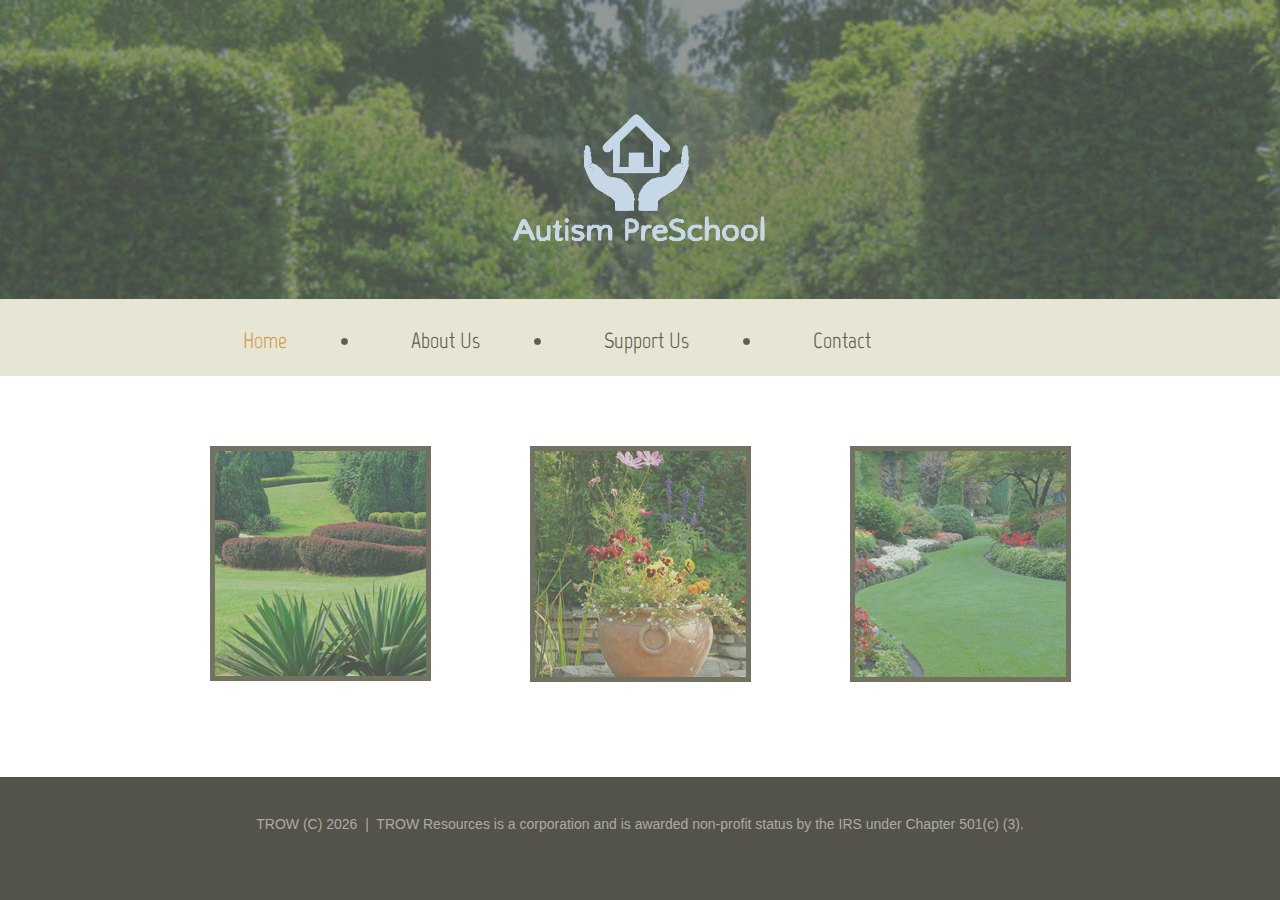
==== site/index.html @ 067d9816 "first commit" ====
<!DOCTYPE html>
<html lang="en">
	<head>
		<title>Home</title>
		<meta charset="utf-8">
		<meta name="format-detection" content="telephone=no" />
		<link rel="icon" href="images/favicon.ico">
		<link rel="shortcut icon" href="images/favicon.ico" />
		<link rel="stylesheet" href="css/owl.carousel.css">
		<link rel="stylesheet" href="css/style.css">
		<script src="js/jquery.js"></script>
		<script src="js/jquery-migrate-1.1.1.js"></script>
		<script src="js/script.js"></script>
		<script src="js/jquery.ui.totop.js"></script>
		<script src="js/superfish.js"></script>
		<script src="js/sForm.js"></script>
		<script src="js/jquery.equalheights.js"></script>
		<script src="js/jquery.mobilemenu.js"></script>
		<script src="js/jquery.easing.1.3.js"></script>
		<script src="js/owl.carousel.js"></script>
		<script>
		$(document).ready(function(){
			$().UItoTop({ easingType: 'easeOutQuart' });
			/*carousel*/
			var owl=$("#owl");
			owl.owlCarousel({
				items : 1, //10 items above 1000px browser width
				navigation : true,
				pagination :  false
			});
			var owl=$("#owl1");
			owl.owlCarousel({
				items : 1, //10 items above 1000px browser width
				navigation : true,
				pagination :  false
			});
		})
		</script>
	</head>
	<body class="page1" id="top">
<!--==============================header=================================-->
		<header>
			<div class="container_12">
				<div class="grid_12">
					<h1>
						<a href="index.html">
							<img src="images/logo.png" alt="Your Happy Family">
						</a>
					</h1>
					<!-- <div class="slogan">glorify the nature around you</div> -->
				</div>
			</div>
			<div class="clear"></div>
			<div class="menu_block">
				<div class="container_12">
					<div class="grid_12">
						<nav class="horizontal-nav full-width horizontalNav-notprocessed">
							<ul class="sf-menu">
								<li class="current"><a href="index.html">Home</a></li>
								<li><a href="index-1.html">About Us</a></li>
								<li><a href="index-2.html">Support Us</a></li>
								<li><a href="index-3.html">Contact</a></li>
							</ul>
						</nav>
						<div class="clear"></div>
					</div>
					<div class="clear"></div>
				</div>
			</div>
		</header>
<!--==============================Content=================================-->
		<div class="content"><div class="ic"></div>
			<div class="container_12">
				<div class="grid_4">
					<div class="block1">
						<div class="img_block">
							<img src="images/page1_img1.jpg" alt="" class="img_inner">
						</div>
					</div>
				</div>
				<div class="grid_4">
					<div class="block1">
						<div class="img_block">
							<img src="images/page1_img2.jpg" alt="" class="img_inner">
						</div>
					</div>
				</div>
				<div class="grid_4">
					<div class="block1">
						<div class="img_block">
							<img src="images/page1_img3.jpg" alt="" class="img_inner">
						</div>
					</div>
				</div>
				<div class="clear"></div>
			</div>
		</div>
<!--==============================footer=================================-->
		<footer>
			<div class="container_12">
				<div class="grid_12 ">
					<div class="copy">
						TROW (C) <span id="copyright-year"></span> &nbsp;|&nbsp; TROW Resources is a corporation and is awarded non-profit status by the IRS under Chapter 501(c) (3).
					</div>
				</div>
				<div class="clear"></div>
			</div>
		</footer>
	</body>
</html>
---- site/css/style.css ----
@import "reset.css";
@import "grid.css";
@import "font-awesome.css";
@import "superfish.css";
@import url(//fonts.googleapis.com/css?family=Marvel:400);
@import url(//fonts.googleapis.com/css?family=Marvel:700);
@import url(//fonts.googleapis.com/css?family=Yellowtail);
html {
	width: 100%;
}

a[href^="tel:"] {
 color: inherit;
 text-decoration: none;
}

* {
	-webkit-text-size-adjust: none;
}

body {
	position: relative;
	min-width: 960px;
    background-color: #53534a;
    color: #7a7a7a;
    font: 14px/20px Arial, Helvetica, sans-serif;
}

.ic {
	border:0;
	float:right;
	background:#fff;
	color:#f00;
	width:50%;
	line-height:10px;
	font-size:10px;
	margin:-220% 0 0 0;
	overflow:hidden;
	padding:0
}

p {
    margin-bottom: 20px;
}


	strong {
		font-weight: 700;
	}

address {
	font-style: normal;
}



input {
	border-radius: 0 !important;
	outline: none !important;
}


img {
	max-width: 100%;
}



/****Heads****/


h1, h2, h3, h4, h5, h6 {
    font-family: 'Marvel', sans-serif;;
	color: #1a1a1a;
    font-weight: normal;
}

h3 {
    padding-top: 59px;
    color: #5f604b;
    font-size: 22px;
    font-weight: bold;
    line-height: 30px;
    margin-bottom: 15px;
}

h2 {
    padding-top: 66px;
    color: #5f604b;
    font-size: 30px;
    font-weight: bold;
    line-height: 30px;
    margin-bottom: 56px;
}

/****Lists****/

ul {
	padding: 0;
	margin: 0;
	list-style: none;
}


.page1 .list {
    margin-top: -1px;
}

ul.list li {
    background: url(../images/marker.png) 0 7px no-repeat;
    padding-left: 22px;
}

ul.list  li+li {
    margin-top: 6px;
}


/****Links****/


a {
	text-decoration: none;
	color: inherit;
	outline: none;
	transition: 0.5s ease;
	-o-transition: 0.5s ease;
	-webkit-transition: 0.5s ease;
}

a:hover {
	color: #ce9f56;
}

a.btn {
    color: #a09f85;
    font-size: 18px;
    margin-top: 27px;
    display: inline-block;
}

.page1 a.btn {
    margin-top: 8px;
}

a.btn:hover {
    color: #ce9f56;
}

/****classes****/

.mb0 {
	margin-bottom: 0px !important;
}
.m0 {
	margin: 0 !important;
}
.pad0 {
	padding: 0 !important;
}

.pad1 {
}


.img_inner {
	max-width: 100%;
	-moz-box-sizing: border-box;
	-webkit-box-sizing: border-box;
	-o-box-sizing: border-box;
	box-sizing: border-box;
	margin-bottom:0px;
	margin-top: 0px;
    border: 5px solid #717262;
}



.fleft {
	float: left;
	width: auto !important;
	margin-right: 20px;
	margin-bottom: 0px;
	margin-top: 0px;
}


.oh {
	overflow: hidden;
}
.fright {
	float: right !important;
}
.upp {
	text-transform: uppercase;
}

.nowrap {
    white-space: nowrap;
}

.alright {
	text-align: right;
}
.center {
	text-align: center;
}
.wrapper, .extra_wrapper {
	overflow: hidden;
}
.clear {
	float: none !important;
	clear: both;
}

.nowrap {
    white-space: nowrap;
}


/*header*/
header {
    background: url(../images/header_img.jpg) center -240px no-repeat;
	display: block;
    overflow: hidden;
    padding: 42px 0 0;
    position: relative;

}

.page1 header {
    padding: 108px 0 0px;
    background-position: center 0;
}



header h1 {
	position: relative;
    text-align: center;
    z-index: 999;
    margin-bottom: 42px;
}


.page1 header h1 a {
    width: 296px;
    height: 150px;
}

.page1 header h1  {
    margin-bottom: 41px;
}


header h1 a {
	display: inline-block;
	overflow: hidden;
	width: 205px;
	font-size: 0;
	line-height: 0;
	text-indent: -999px;
	transition: 0s ease;
	-o-transition: 0s ease;
	-webkit-transition: 0s ease;
}

header h1 a img {
	display: block;
}

.slogan {
    text-align: center;
    font: 36px/36px 'Yellowtail', cursive;
    color: #e7e6d4;
    padding-bottom: 113px;
}

/**Content**/

.content {
    background-color: #fff;
    padding-bottom: 64px;
}

.page1 .content {
    padding-top: 70px;
    padding-bottom: 68px;
}

.block1 {
    text-align: center;
}

.text1 {
    font: bold 22px/30px 'Marvel', sans-serif;
    color: #5f604b;
    border-bottom: 1px solid #b7b7b6;
    padding-top: 1px;
    padding-bottom: 5px;
    display: inline-block;
    margin-bottom: 8px;
}

.page1 .text1 {
    margin-bottom: 0;
}

.img_block {
    display: inline-block;
    position: relative;
    overflow: hidden;
    margin-bottom: 27px;
}

.img_block  span{
    position: absolute;
    left: 0;
    top: 0;
    display: block;
    z-index: 5;
}



.img_block span.l {
    width: 0px;
height: 0px;
border-style: solid;
border-width: 59px 110px 0 0px;
border-color: #fff transparent transparent transparent;
}

.img_block span.ll {
    width: 0px;
height: 0px;
z-index: 4;
border-style: solid;
border-width: 64px 121px 0 0px;
border-color: #717262 transparent transparent transparent;
}

.img_block span.r {
    right: 0;
    left: auto;
    width: 0px;
height: 0px;
border-style: solid;
border-width: 59px 0 0 110px;
border-color: #fff transparent transparent transparent;
}

.img_block span.rr {
    right: 0;
    left: auto;
    width: 0px;
height: 0px;
z-index: 4;
border-style: solid;
border-width: 64px 0 0px 121px;
border-color: #717262 transparent transparent transparent;
}


.img_block span.rb {
    right: 0;
    left: auto;
    top: auto;
    bottom: 0;
    width: 0px;
height: 0px;
border-style: solid;
border-width:  0 0 59px 110px;
border-color:  transparent transparent #fff transparent;
}

.img_block span.rrb {
   right: 0;
    left: auto;
    top: auto;
    bottom: 0;
    width: 0px;
height: 0px;
z-index: 4;
border-style: solid;
border-width: 0 0 64px 121px;
border-color:  transparent transparent #717262 transparent;
}

.img_block span.lb {
    width: 0px;
height: 0px;
top: auto;
bottom: 0;
border-style: solid;
border-width: 0 110px 59px 0px;
border-color:  transparent transparent #fff transparent;
}

.img_block span.llb {
    width: 0px;
height: 0px;
z-index: 4;
top: auto;
bottom: 0;
border-style: solid;
border-width: 0 121px 64px 0px;
border-color:  transparent transparent #717262 transparent;
}

.col1 {
    color: #bbb882;
}

.page1 .bottom_block  {
    padding-bottom: 70px;

}

.bottom_block {
    padding-bottom: 151px;
    background-color: #f3f2e9;
}

.bottom_block h3 {
    padding-top: 63px;
}

.bottom_block .col1 {
    color: #adab86;
}

.clear.cl1 {
    height: 56px;
}

.block2 {
    padding-top: 8px;
}

.block2 .title {
    margin-bottom: 15px;
    font: 18px/18px 'Marvel', sans-serif;
}

.block2 ul {
    padding-top: 6px;
}

.bq1 {
    padding-top: 9px;
}

.bq1 p{
    font-style: italic;
    position: relative;
    background-color: #dad9d1;
    background: url(../images/quotes.png) 16px 22px no-repeat #dad9d1;
    margin-bottom: 11px;
    padding: 30px 25px 30px 30px;
}

.bq1 p:after {
    left: 30px;
    content: '';
    display: block;
    bottom: -13px;
    position: absolute;
    width: 0px;
    height: 0px;
    border-style: solid;
    border-width: 13px 0 0 16px;
    border-color: #dad9d1 transparent transparent transparent;
}

.bq_bot {
    padding-left: 54px;
    font: 16px/18px 'Marvel', sans-serif;
    color: #5f604b;
}

.gallery {
    overflow: hidden;
    padding-bottom: 31px;
}


.gallery p {
    margin-bottom: 22px;
    padding-top: 2px;
}

a.gal {
    background: url(../images/magnify.png) center center no-repeat;
    display: block;
}

a.gal .img_block {
    margin-bottom: 0;
}

.gallery a.gal:hover .img_block{
    opacity: 0.5;
}

.gallery .title {
    padding-top: 20px;
    text-align: center;
    font: 22px/30px 'Marvel', sans-serif;
    color: #5f604b;
}

.cl2 {
    height: 93px;
}

.content .img_block.fleft {
    position: relative;
    top: 6px;
    margin-bottom: 10px;
}
/**Map**/

.map {
    overflow: hidden;
    position: relative;
    padding-right: 20px;
}


.map .img_block span.l {
border-width: 92px 170px 0 0px;
border-color: #fff transparent transparent transparent;
}

.map .img_block span.ll {
border-width: 97px 180px 0 0px;
border-color: #717262 transparent transparent transparent;
}

.map .img_block span.r {
border-width: 92px 0 0 170px;
border-color: #fff transparent transparent transparent;
}

.map .img_block span.rr {
border-width: 97px 0 0px 180px;
border-color: #717262 transparent transparent transparent;
}


.map .img_block span.rb {
border-width:  0 0 92px 170px;
border-color:  transparent transparent #fff transparent;
}

.map .img_block span.rrb {
   right: 0;
    left: auto;
    top: auto;
    bottom: 0;
    width: 0px;
height: 0px;
z-index: 4;
border-style: solid;
border-width: 0 0 97px 180px;
border-color:  transparent transparent #717262 transparent;
}

.map .img_block span.lb {
    width: 0px;
height: 0px;
top: auto;
bottom: 0;
border-style: solid;
border-width: 0 170px 92px 0px;
border-color:  transparent transparent #fff transparent;
}

.map .img_block span.llb {
    width: 0px;
height: 0px;
z-index: 4;
top: auto;
bottom: 0;
border-style: solid;
border-width: 0 180px 97px 0px;
border-color:  transparent transparent #717262 transparent;
}



.map figure {
    position: relative;
	display: block;
	width: 342px;
	-moz-box-sizing: border-box;
	-webkit-box-sizing: border-box;
	-o-box-sizing: border-box;
	box-sizing: border-box;
}


.map figure iframe {
	width: 100%;
	height: 357px;
	max-width: 100%;
}
.map address {
    padding-top: 7px;
	display: block;
}

.map address dt {
    margin-bottom: 20px;
}

 address dd span {
	min-width: 0px;
	display: inline-block;
	text-align: left;
}

.map address dd span.col1 {
	min-width: 0;
}

 address dd strong {
    font-weight: normal;
 }

.map a {

}

p.pt1 {
    padding-top: 2px;
}


a.link-1 {
    color: #bbb882;
}

a.link-1:hover {
    color: inherit;
}


.img_block.ib1 {
    margin-bottom: 0;
}


.img_block.ib1 span.l,
.img_block.ib1 span.ll,
.img_block.ib1 span.r,
.img_block.ib1 span.rr

{
    top: -22px;

}

.img_block.ib1 span.lb,
.img_block.ib1 span.llb,
.img_block.ib1 span.rb,
.img_block.ib1 span.rrb

{
    bottom: -22px;

}

.img_block.ib1 span.l,
.img_block.ib1 span.r  {
border-top-color: #f3f2e9;
}

.img_block.ib1 span.lb,
.img_block.ib1 span.rb  {
    border-bottom-color: #f3f2e9;
}

.img_block.ib2 span.l,
.img_block.ib2 span.r  {
border-top-color: #f3f2e9;
}

.img_block.ib2 span.lb,
.img_block.ib2 span.rb  {
    border-bottom-color: #f3f2e9;
}

.img_block.ib2 {
    margin-bottom: 0;
    top: 9px;
}

.price span {
    display: block;
    background-color: #f3f2e9;
    float: right;
}

.price {
    overflow: hidden;
    background: url(../images/price_dot.png) 0 bottom repeat-x;
}

.price a {
    display: block;
    background-color: #f3f2e9;
    float: left;
}

ul.list.l1 {
    padding-top: 4px;
}

ul.list.l1 li {
    padding-left: 25px;
}

.pb1 {
    padding-bottom: 80px;
}

/**Footer**/
footer {
	display: block;
    position: relative;
    z-index: 10;
    text-align: center;
    color: #aea9a9;
    padding-bottom: 50px;
}


.copy {
    padding: 37px 0px 0;
}

#toTop {
    background: url("../images/totop.png") no-repeat scroll left 0 rgba(0, 0, 0, 0);
    border: medium none;
    bottom: 70px;
    display: none;
    height: 24px;
    width: 40px;
    left: 58%;
    margin-left: 500px;
    overflow: hidden;
    position: fixed;
    text-decoration: none;
    text-indent: -999px;
    transition: all 0s ease 0s;
    z-index: 20;
}
#toTop:hover {
    background-position: right 0;
    outline: medium none;
}


#newsletter {
    padding: 2px 0px 11px;
    float: left;
}



#newsletter .rel {
    position: relative;
    overflow: visible;
}

#newsletter .email {
    width: 100%;
    display: block;
    float: left;
}


#newsletter input {
   border: 1px solid #d1d1c6;
    -moz-box-sizing: border-box;
    -webkit-box-sizing: border-box;
    -o-box-sizing: border-box;
    box-sizing: border-box;
    display: block;
    float: left;
    box-shadow: none !important;
    width: 201px;
    background-color: #dad9d1;
    color: #92928d;
    font: italic 12px/18px Arial, Helvetica, sans-serif;
    height: 34px;
    padding: 8px 15px 8px;
    -moz-box-sizing: border-box;
 -webkit-box-sizing: border-box;
 -o-box-sizing: border-box;
 box-sizing: border-box;
 -webkit-appearance: none;
 transition: 0.5s ease;
    -o-transition: 0.5s ease;
    -webkit-transition: 0.5s ease;
}



#newsletter a {
    font-size: 14px;
    line-height: 18px;
    float: right;
    color: #fff;
    background-color: #7e7f6f;
    padding: 9px 18px 7px 16px;
    display: block;
    cursor: pointer;

}

#newsletter a:hover {
    background-position: 0 bottom;
}


#newsletter .error, #form1 .empty {     
    height:0px;
    top: 33px;
    width: 100%;
    left: 0;
    text-align: left;
    font-size: 10px;
    line-height: 13px;
    color: #fff;
    display: block;
    overflow: hidden;
    z-index: 999;
    -webkit-transition:  0.3s ease-out; 
    -o-transition: all 0.3s ease-out; 
    transition: all 0.3s ease-out; 
    position: absolute;
    }

#newsletter label.invalid .error {
    /*display: block;*/
    height:40px;

}

#newsletter .success {
    width: 100%;
    top: 0px;
    z-index: 999;
    -moz-box-sizing: border-box;
    -webkit-box-sizing: border-box;
    -o-box-sizing: border-box;
    box-sizing: border-box; 
    display: none;  
    background: #dad9d1;
    border: 1px solid #d1d1c6;
    color: #92928d;
    left: 0px;
    height: 34px;
    overflow: hidden;
    padding: 7px 10px;
    -webkit-transition:  0.3s ease-out; 
    -o-transition: all 0.3s ease-out; 
    transition: all 0.3s ease-out; 
    position: absolute;
}
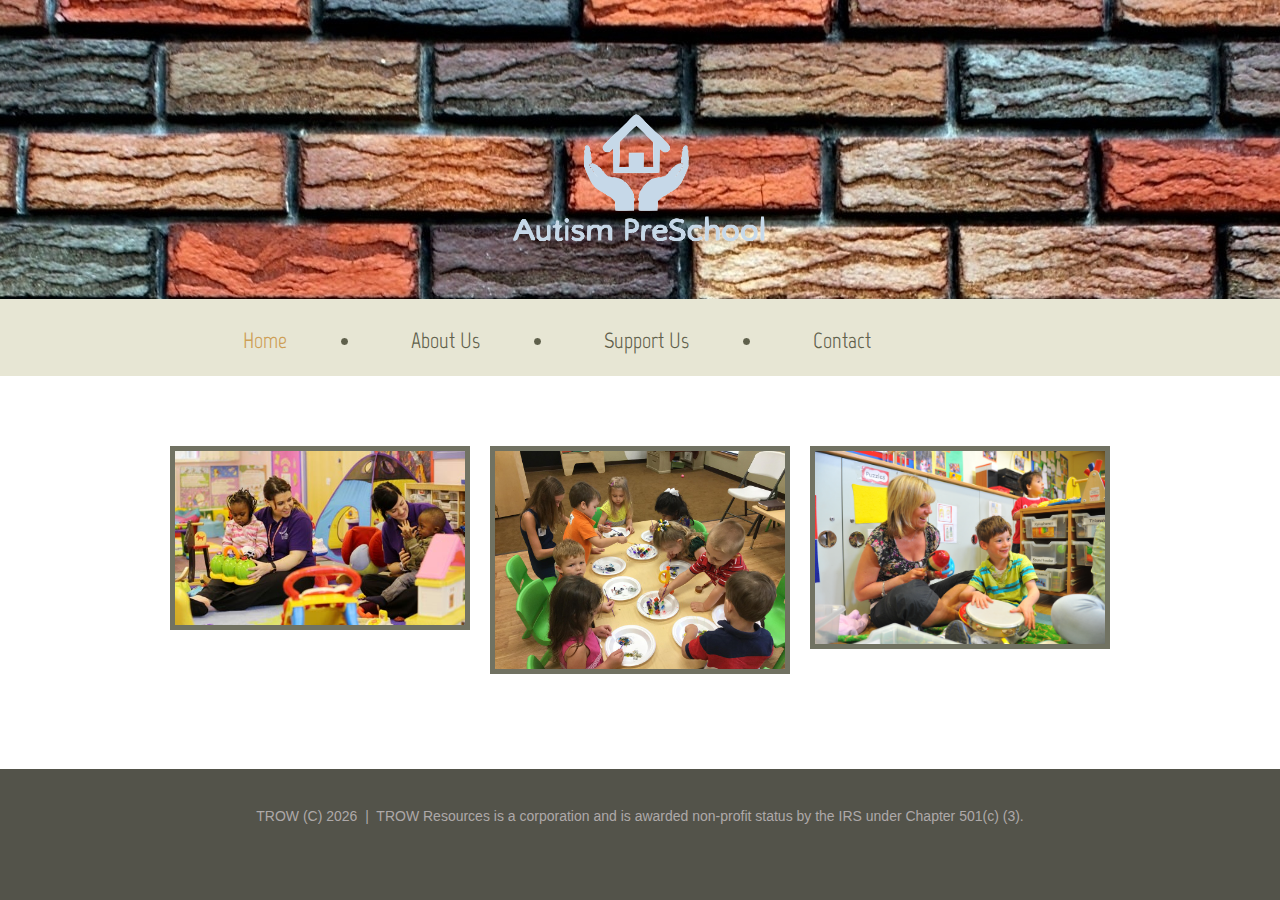
==== commit 46064d38: "more changes" ====
--- a/site/index.html
+++ b/site/index.html
@@ -74,21 +74,21 @@
 				<div class="grid_4">
 					<div class="block1">
 						<div class="img_block">
-							<img src="images/page1_img1.jpg" alt="" class="img_inner">
+							<img src="images/kids1.jpg" alt="" class="img_inner">
 						</div>
 					</div>
 				</div>
 				<div class="grid_4">
 					<div class="block1">
 						<div class="img_block">
-							<img src="images/page1_img2.jpg" alt="" class="img_inner">
+							<img src="images/kids4.jpg" alt="" class="img_inner">
 						</div>
 					</div>
 				</div>
 				<div class="grid_4">
 					<div class="block1">
 						<div class="img_block">
-							<img src="images/page1_img3.jpg" alt="" class="img_inner">
+							<img src="images/kids2.jpg" alt="" class="img_inner">
 						</div>
 					</div>
 				</div>
--- a/site/css/style.css
+++ b/site/css/style.css
@@ -220,7 +220,7 @@
 
 /*header*/
 header {
-    background: url(../images/header_img.jpg) center -240px no-repeat;
+    background: url(../images/brick.jpg) center -240px no-repeat;
 	display: block;
     overflow: hidden;
     padding: 42px 0 0;
